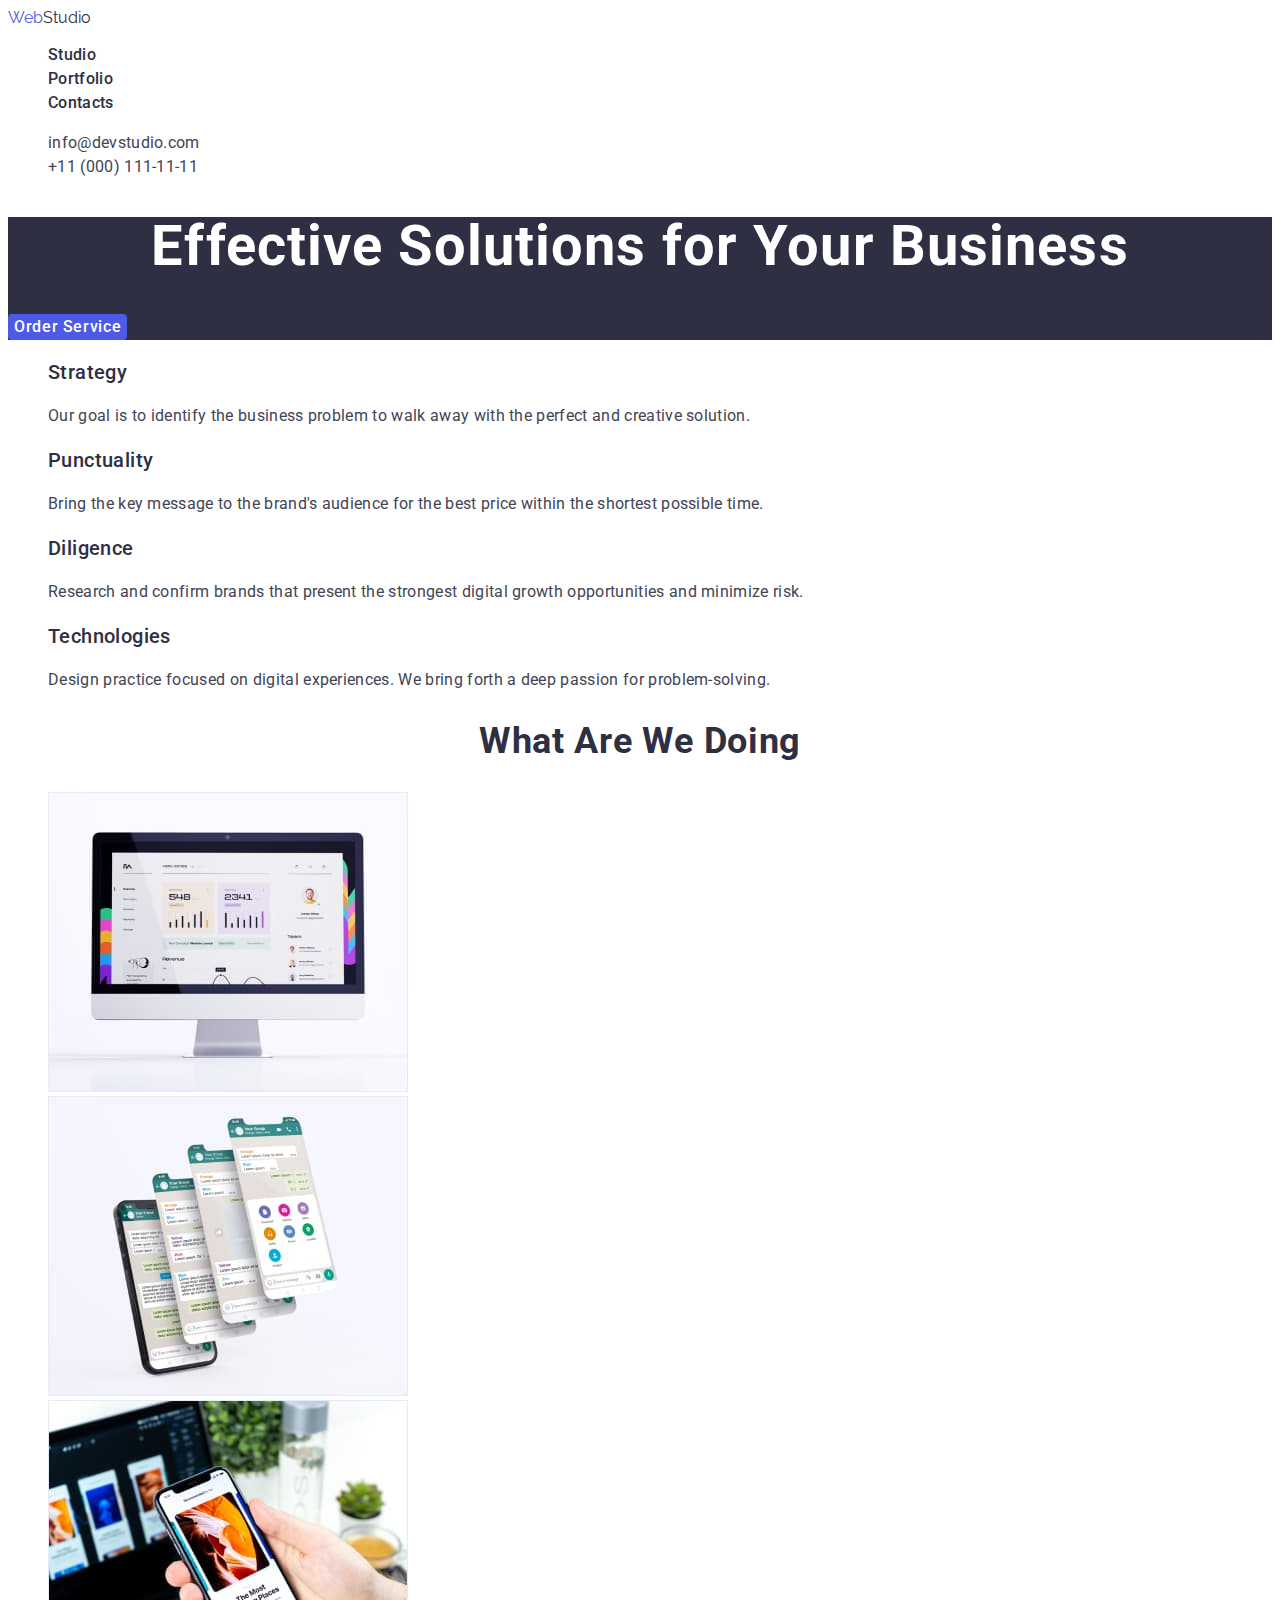
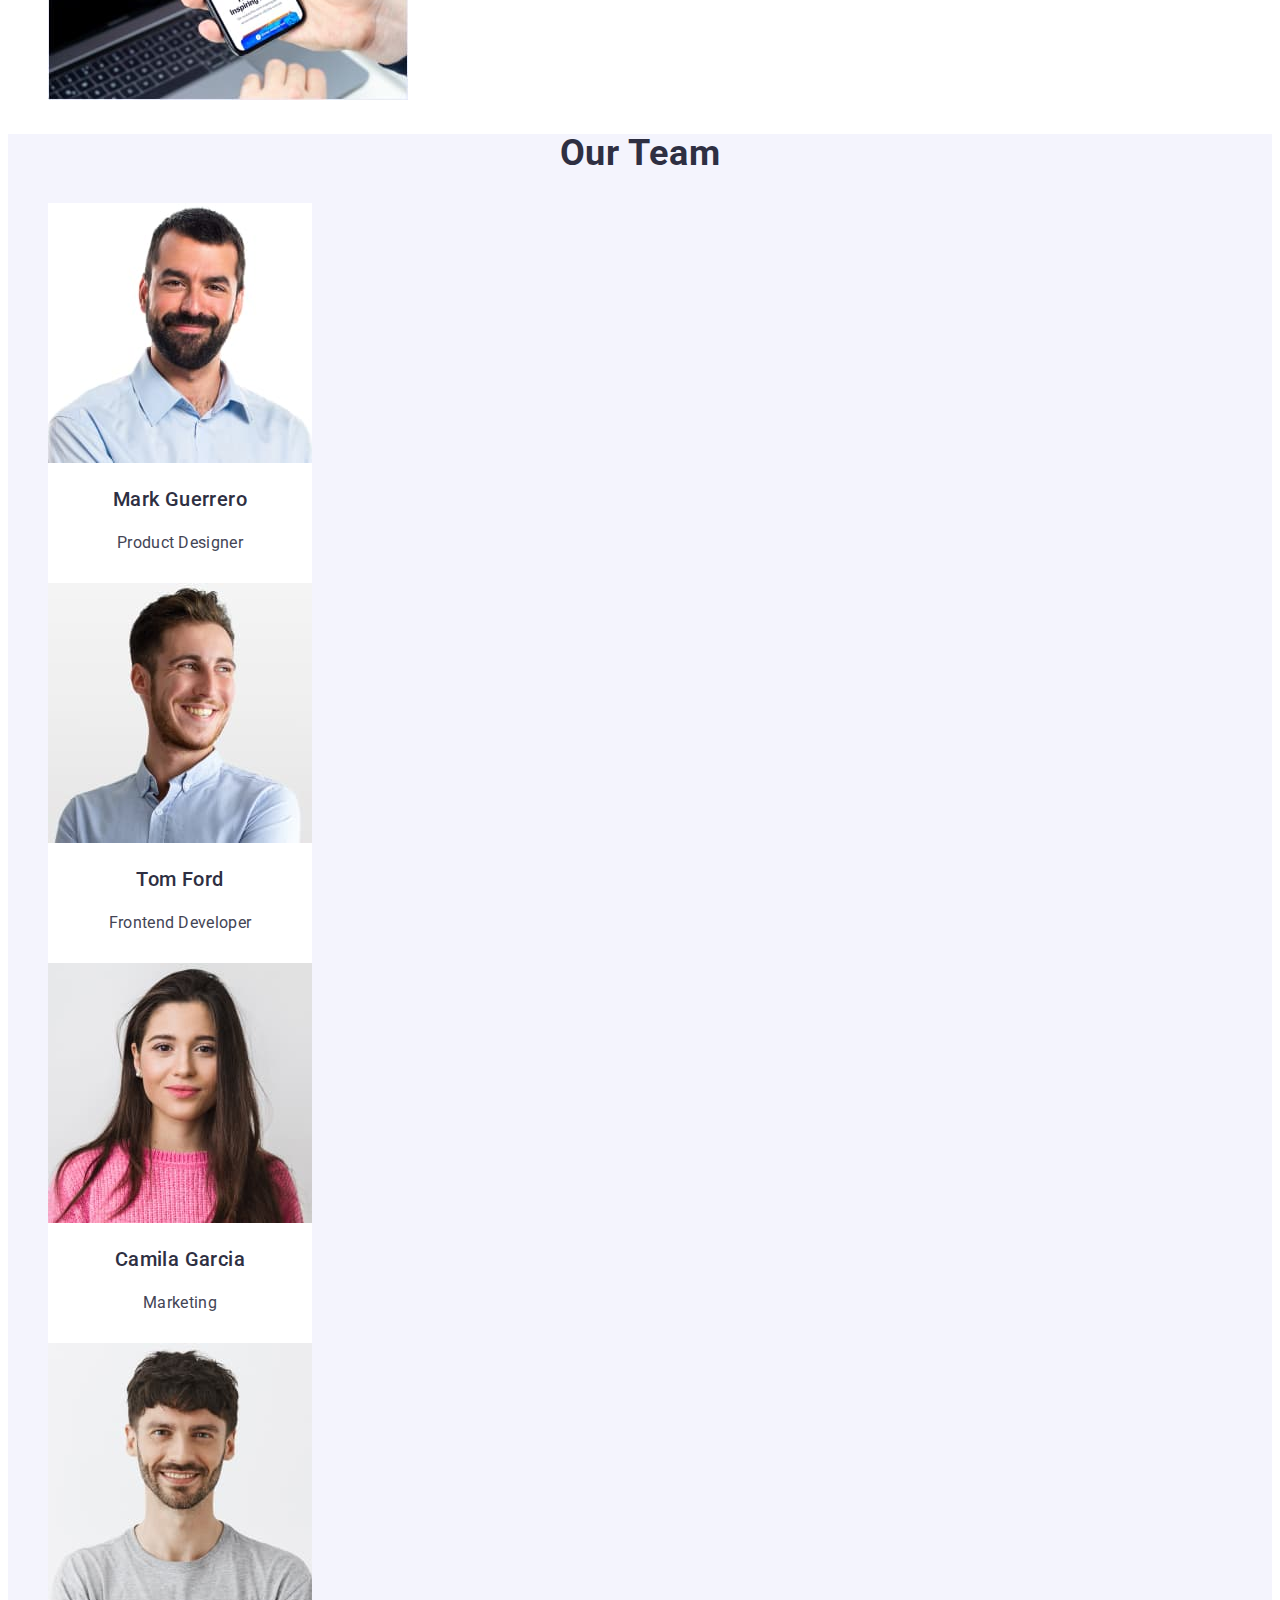
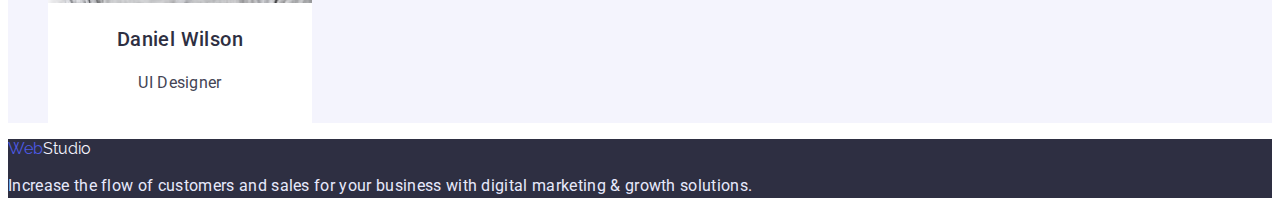
==== index.html @ ea4c94f1 "goit-markup-hw-02" ====
<!DOCTYPE html>
<html lang="en">
    <head>
        <meta charset="UTF-8">
        <meta http-equiv="X-UA-Compatible" content="IE=edge">
        <meta name="viewport" content="width=device-width, initial-scale=1.0">
        <title>Document</title>
        <link rel="preconnect" href="https://fonts.googleapis.com">
        <link rel="preconnect" href="https://fonts.gstatic.com" crossorigin>
        <link href="https://fonts.googleapis.com/css2?family=Raleway:wght@800&family=Roboto:wght@400;500;700;900&display=swap" rel="stylesheet">
        <link rel="stylesheet" href="./css/styles.css">
    </head>
    <body>
        <header>
            <nav>
                <a href="./index.html" class="top-logo link logo"><span class="logo-accent logo">Web</span>Studio</a>
                <ul class="site-nav list">
                    <li><a href="" class="header-link link">Studio</a></li>
                    <li><a href="./portfolio.html" class="header-link link">Portfolio</a></li>
                    <li><a href="" class="header-link link">Contacts</a></li>
                </ul>
            </nav>
            <address>
                <ul class="list">
                    <li><a href="mailto:info@devstudio.com" class="header-mail link">info@devstudio.com</a></li>
                    <li><a href="tel:+110001111111" class="header-tel link">+11 (000) 111-11-11</a></li>
                </ul>
            </address>
        </header>
        <main>
            <section class="hero">
                <h1 class="title-hero">Effective Solutions for Your Business</h1>
                <button type="button" class="main-btn">Order Service</button>
            </section>
            <section class="features-section">
                <h2 class="visually-hidden">Our Features</h2>
                <ul class="list">
                    <li>
                        <h3 class="goal-title">Strategy</h3>
                        <p class="about-goal">
                            Our goal is to identify the business problem to walk away with the perfect and creative solution. 
                        </p>
                    </li>
                    <li>
                        <h3 class="goal-title">Punctuality</h3>
                        <p class="about-goal">
                            Bring the key message to the brand's audience for the best price within the shortest possible time.
                        </p>
                    </li>
                    <li>
                        <h3 class="goal-title">Diligence</h3>
                        <p class="about-goal">
                            Research and confirm brands that present the strongest digital growth opportunities and minimize risk.
                        </p>
                    </li>
                    <li>
                        <h3 class="goal-title">Technologies</h3>
                        <p class="about-goal">
                            Design practice focused on digital experiences. We bring forth a deep passion for problem-solving.
                        </p>
                    </li>
                </ul>
            </section>
            <section class="work-section">
                <h2 class="title-work">What are we doing</h2>
                <ul class="list">
                    <li class="list-img"><img src="./images/1.jpg" alt="Our work" width="360"></li>
                    <li class="list-img"><img src="./images/2.jpg" alt="Our work" width="360"></li>
                    <li class="list-img"><img src="./images/3.jpg" alt="Our work" width="360"></li>
                </ul>
            </section>
            <section class="team-section">
                <h2 class="title-team">Our Team</h2>
                <ul class="list">
                    <li class="team-photo">
                        <img src="./images/img_worker1.jpg" alt="About the employee" width="264">
                        <h3 class="list-workers">Mark Guerrero</h3>
                        <p class="about-workers">Product Designer</p>
                    </li>
                    <li class="team-photo">
                        <img src="./images/img_worker2.jpg" alt="About the employee" width="264"> 
                        <h3 class="list-workers">Tom Ford</h3>
                        <p class="about-workers">Frontend Developer</p>
                    </li>
                    <li class="team-photo">
                        <img src="./images/img_worker3.jpg" alt="About the employee" width="264"> 
                        <h3 class="list-workers">Camila Garcia</h3>
                        <p class="about-workers">Marketing</p>
                    </li>
                    <li class="team-photo">
                        <img src="./images/img_worker4.jpg" alt="About the employee" width="264"> 
                        <h3 class="list-workers">Daniel Wilson</h3>
                        <p class="about-workers">UI Designer</p>
                    </li>
                </ul>
            </section>
        </main>
        <footer>
            <a href="./index.html" class="bottom-logo link logo"><span class="logo-accent logo">Web</span>Studio</a>
            <p class="text">
                Increase the flow of customers and sales for your business
                with digital marketing & growth solutions.
            </p>
        </footer>
    </body>
</html>
---- css/styles.css ----
:root{
    --font-family: inherit;
    --accent-color: #4D5AE5; 
    --btn-color-focus: #FFFFFF;
    --btn-background-focus: #404BBF;
    --color-about: #434455;
    --text-color: #2E2F42;
}

body{
    font-family: 'roboto', sans-serif;
    background-color: #FFFFFF;
    color: rgba(67, 68, 85, 1);
}

.list{
    list-style: none;
}

.link{
    text-decoration: none;
}

.logo{
    font-family: 'raleway', sans-serif;

}

.logo-accent{
    color: var(--accent-color);
}
.top-logo{
    color: var(--text-color);
}

.bottom-logo{
    color: #F4F4FD;
}

/* --- Header --- */

.header-link{
    font-weight: 500;
    font-size: 16px;
    line-height: 1.50;
    letter-spacing: 0.02em;
    color: var(--text-color)
}

.header-link:hover,
.header-link:focus{
    color: var(--accent-color);
}

.header-mail{
    font-style: normal;
    font-weight: 400;
    font-size: 16px;
    line-height: 1.50;
    letter-spacing: 0.02em;
    color: #434455;
}

.header-mail:hover,
.header-mail:focus{
    color: var(--accent-color);;
}

.header-tel{
    font-style: normal;
    font-weight: 400;
    font-size: 16px;
    line-height: 1.50;
    letter-spacing: 0.02em;
    color: #434455;
}

.header-tel:hover,
.header-tel:focus{
    color: var(--accent-color);
}

/* ---section one--- */

.hero{
    background: #2E2F42;
}

.title-hero{
    font-size: 56px;
    line-height: 1.07;
    text-align: center;
    letter-spacing: 0.02em;
    color: #FFFFFF;
}

.main-btn{
    cursor: pointer;
    border: none;
    border-radius: 4px;
    font-family: var(--font-family);
    font-weight: 500;
    font-size: 16px;
    line-height: 1.50;
    display: flex;
    align-items: center;
    letter-spacing: 0.04em;
    color: #FFFFFF;
    background: var(--accent-color);
}

.main-btn:hover,
.main-btn:focus{
    color: var(--btn-color-focus);
    background: var(--btn-background-focus);
}

/* ---features section--- */

.features-section{
    
}

.visually-hidden{
    position: absolute;
    white-space: nowrap;
    width: 1px;
    height: 1px;
    overflow: hidden;
    border: 0;
    padding: 0;
    clip: rect(0 0 0 0);
    clip-path: inset(50%);
    margin: -1px;
}

.goal-title{
    font-weight: 500;
    font-size: 20px;
    line-height: 1.20;
    letter-spacing: 0.02em;
    color: var(--text-color)
}

.about-goal{
    font-size: 16px;
    line-height: 1.50;
    letter-spacing: 0.02em;
    color: var(--color-about)
}

/* ---wark section--- */

.work-section{

}

.title-team,
.title-work{
    font-size: 36px;
    line-height: 1.11;
    text-align: center;
    letter-spacing: 0.02em;
    text-transform: capitalize;
    color: var(--text-color)
}

.list-img{

}

/* ---team section--- */

.team-section{
    background: #F4F4FD;
}

.team-photo{
    width: 264px;
    height: 380px;
    background: #FFFFFF;
}

.list-workers{
    font-weight: 500;
    font-size: 20px;
    line-height: 1.20;
    text-align: center;
    letter-spacing: 0.02em;
    color: var(--text-color)
}

.about-workers{
    font-size: 16px;
    line-height: 24px;
    text-align: center;
    letter-spacing: 0.02em;
    color: var(--color-about)
}

/* ---footer without logo */

footer{
    background: #2E2F42;
}


.text{
    font-weight: 400;
    font-size: 16px;
    line-height: 1.50;
    letter-spacing: 0.02em;
    color: #E7E9FC;
}

/* ---PORTFOLIO--- */

.portfolio-btn{
    cursor: pointer;
    border: none;
    border-radius: 4px;
    font-family: var(--font-family);
    font-style: normal;
    font-weight: 500;
    font-size: 16px;
    line-height: 24px;
    display: flex;
    align-items: center;
    text-align: center;
    letter-spacing: 0.04em;
    color: var(--accent-color);
    background: #F4F4FD;
}

.portfolio-btn:hover,
.portfolio-btn:focus{
    color: var(--btn-color-focus);
    background: var(--btn-background-focus);
}

.list-pictures{
    font-weight: 500;
    font-size: 20px;
    line-height: 1.20;
    letter-spacing: 0.02em;
    color: var(--text-color)
}

.about-pictures{
    font-size: 16px;
    line-height: 24px;
    letter-spacing: 0.02em;
    color: var(--color-about)
}
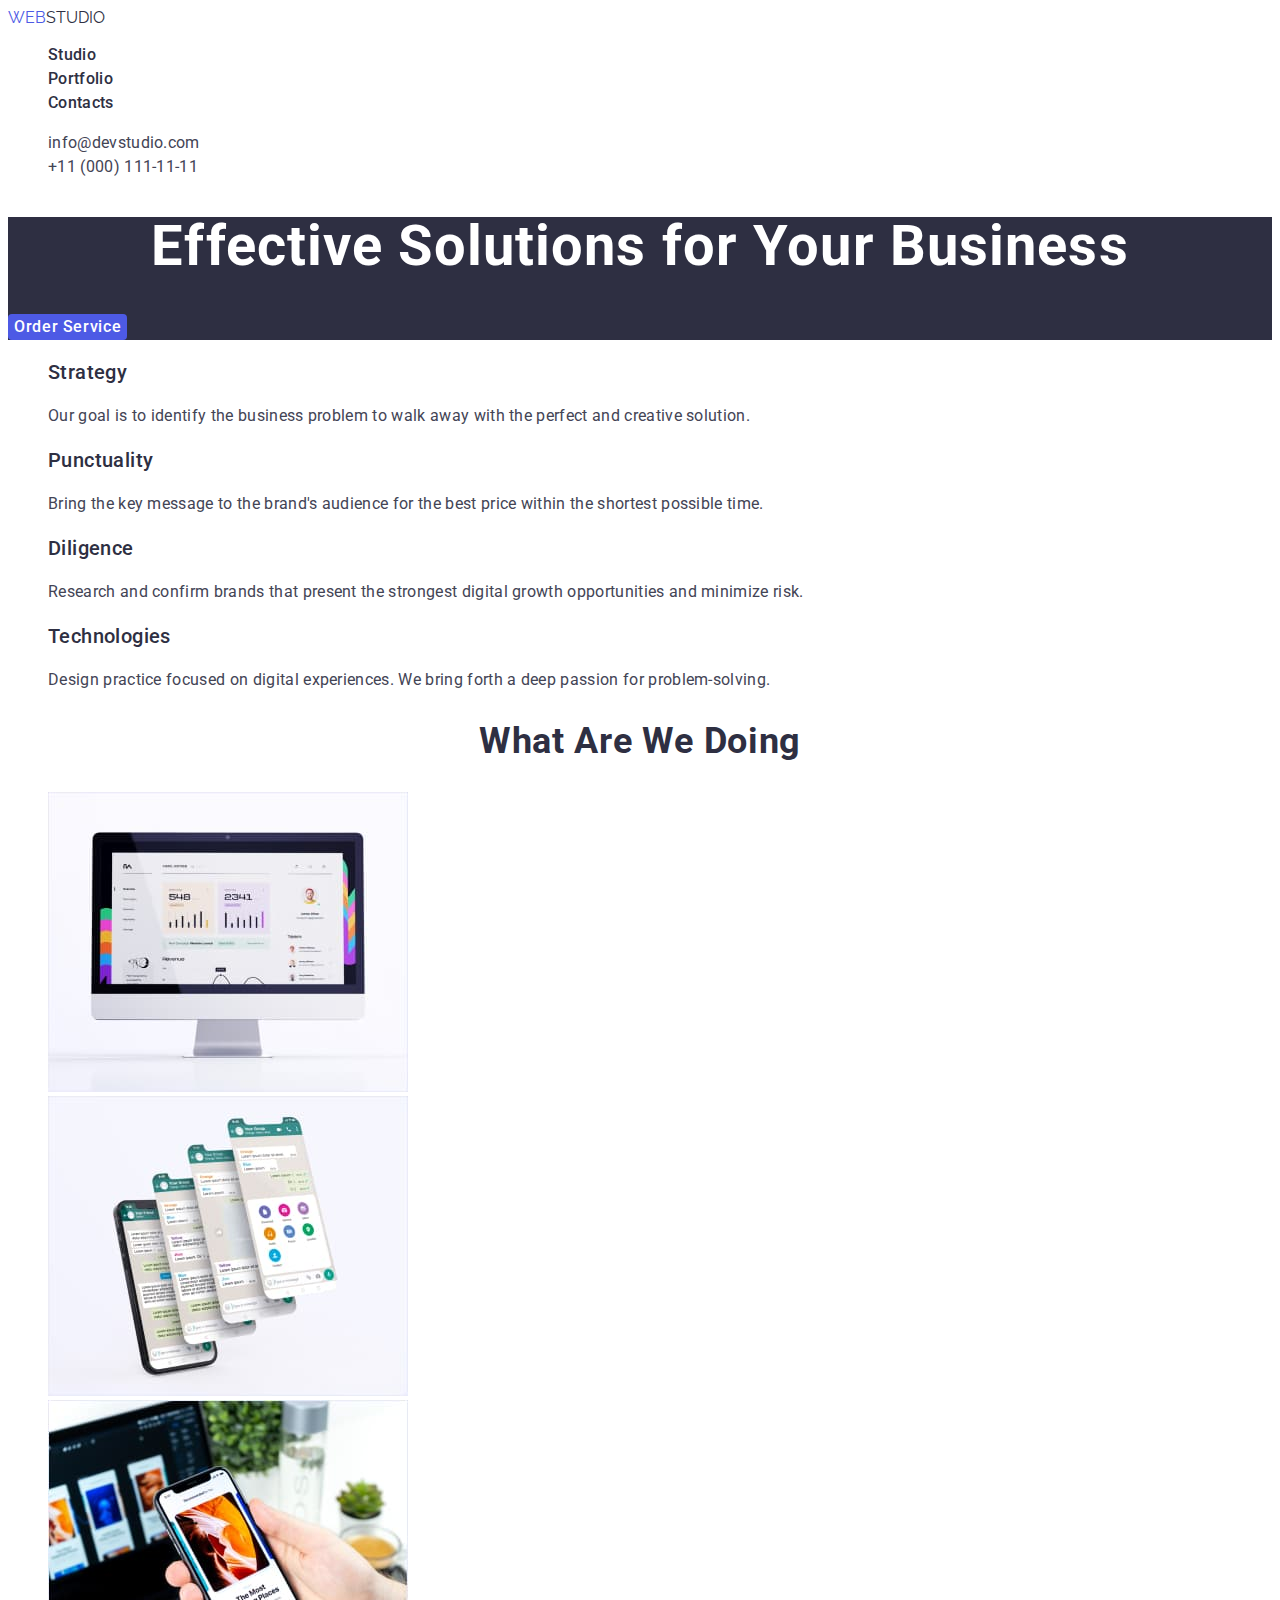
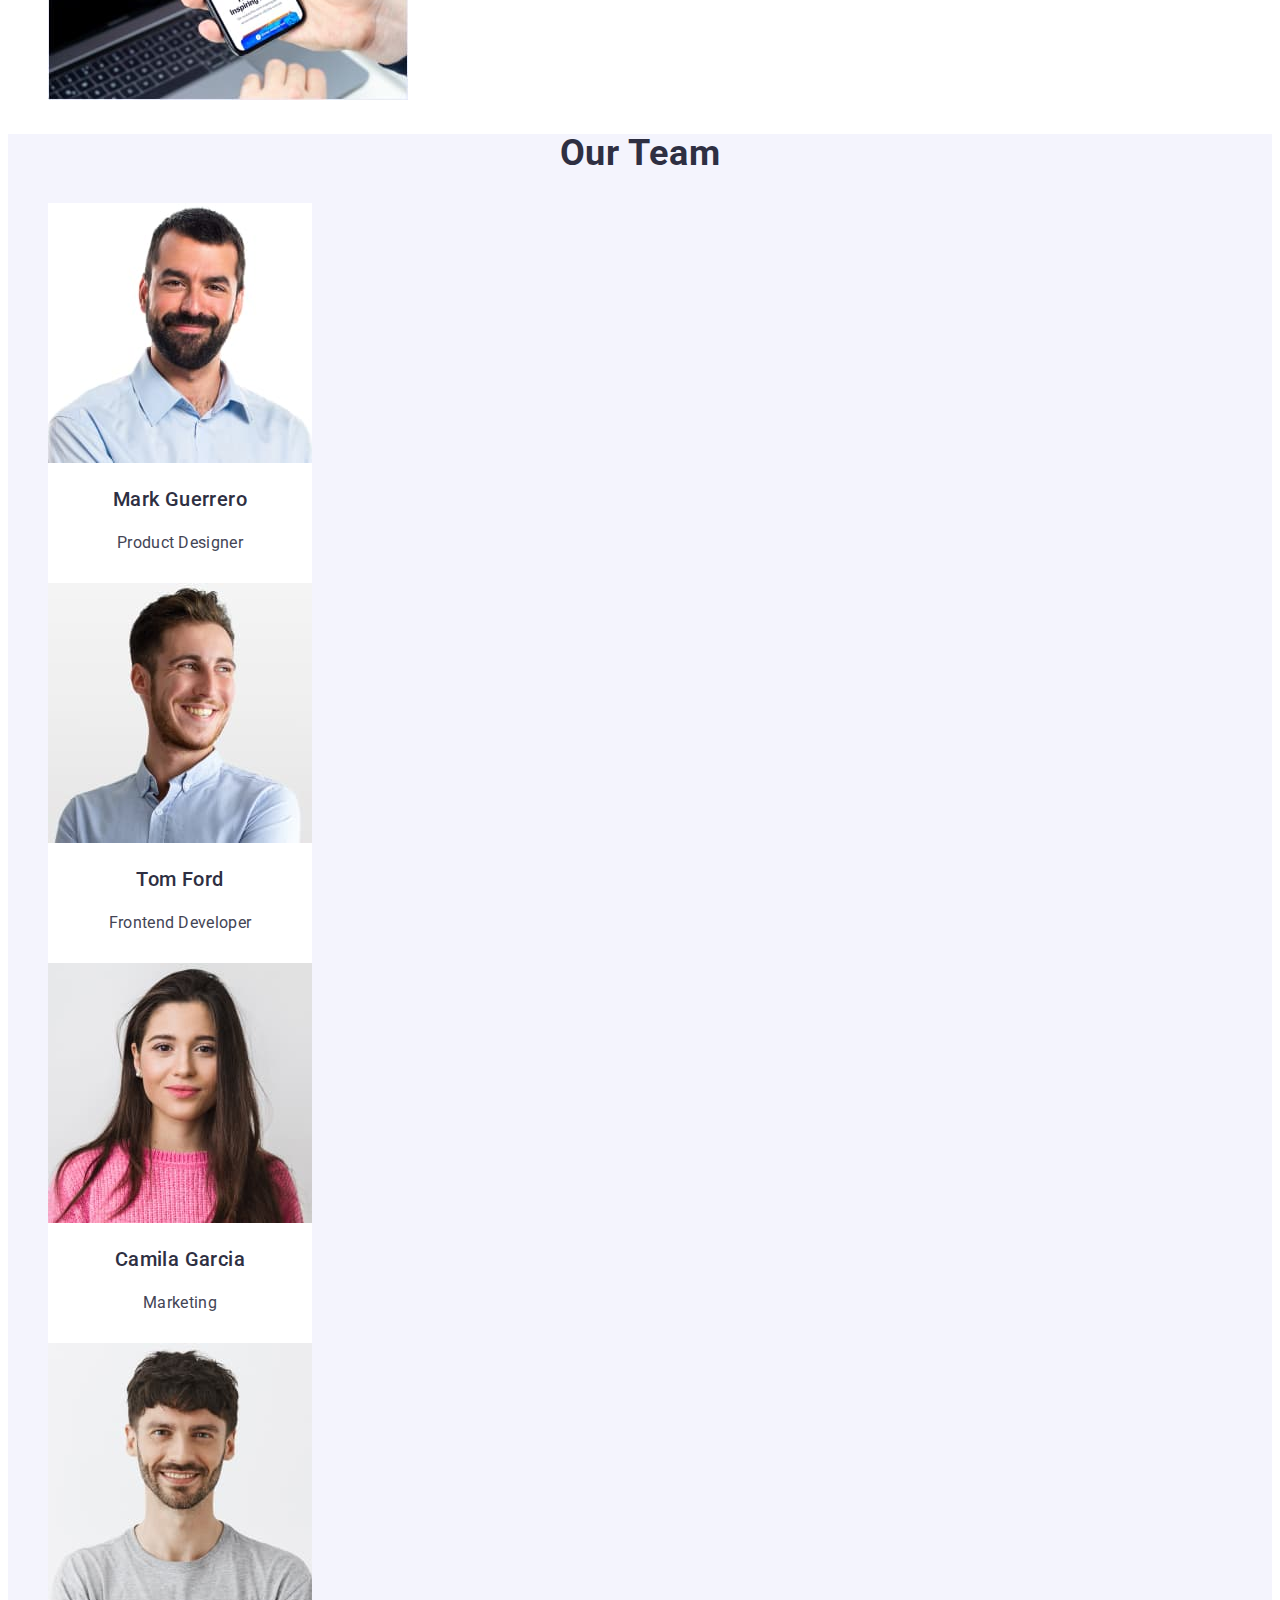
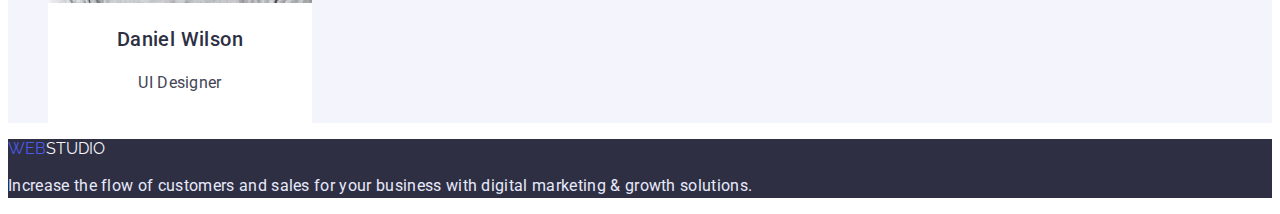
==== commit 8adf8484: "I fixed the mistakes" ====
--- a/index.html
+++ b/index.html
@@ -13,7 +13,7 @@
     <body>
         <header>
             <nav>
-                <a href="./index.html" class="top-logo link logo"><span class="logo-accent logo">Web</span>Studio</a>
+                <a href="./index.html" class="top-logo link logo"><span class="logo-accent logo">WEB</span>STUDIO</a>
                 <ul class="site-nav list">
                     <li><a href="" class="header-link link">Studio</a></li>
                     <li><a href="./portfolio.html" class="header-link link">Portfolio</a></li>
@@ -96,7 +96,7 @@
             </section>
         </main>
         <footer>
-            <a href="./index.html" class="bottom-logo link logo"><span class="logo-accent logo">Web</span>Studio</a>
+            <a href="./index.html" class="bottom-logo link logo"><span class="logo-accent logo">WEB</span>STUDIO</a>
             <p class="text">
                 Increase the flow of customers and sales for your business
                 with digital marketing & growth solutions.
--- a/css/styles.css
+++ b/css/styles.css
@@ -55,7 +55,6 @@
 
 .header-mail{
     font-style: normal;
-    font-weight: 400;
     font-size: 16px;
     line-height: 1.50;
     letter-spacing: 0.02em;
@@ -69,7 +68,6 @@
 
 .header-tel{
     font-style: normal;
-    font-weight: 400;
     font-size: 16px;
     line-height: 1.50;
     letter-spacing: 0.02em;
@@ -193,7 +191,7 @@
 
 .about-workers{
     font-size: 16px;
-    line-height: 24px;
+    line-height: 1.50;
     text-align: center;
     letter-spacing: 0.02em;
     color: var(--color-about)
@@ -207,7 +205,6 @@
 
 
 .text{
-    font-weight: 400;
     font-size: 16px;
     line-height: 1.50;
     letter-spacing: 0.02em;
@@ -224,7 +221,7 @@
     font-style: normal;
     font-weight: 500;
     font-size: 16px;
-    line-height: 24px;
+    line-height: 1.50;
     display: flex;
     align-items: center;
     text-align: center;
@@ -249,7 +246,7 @@
 
 .about-pictures{
     font-size: 16px;
-    line-height: 24px;
+    line-height: 1.50;
     letter-spacing: 0.02em;
     color: var(--color-about)
 }